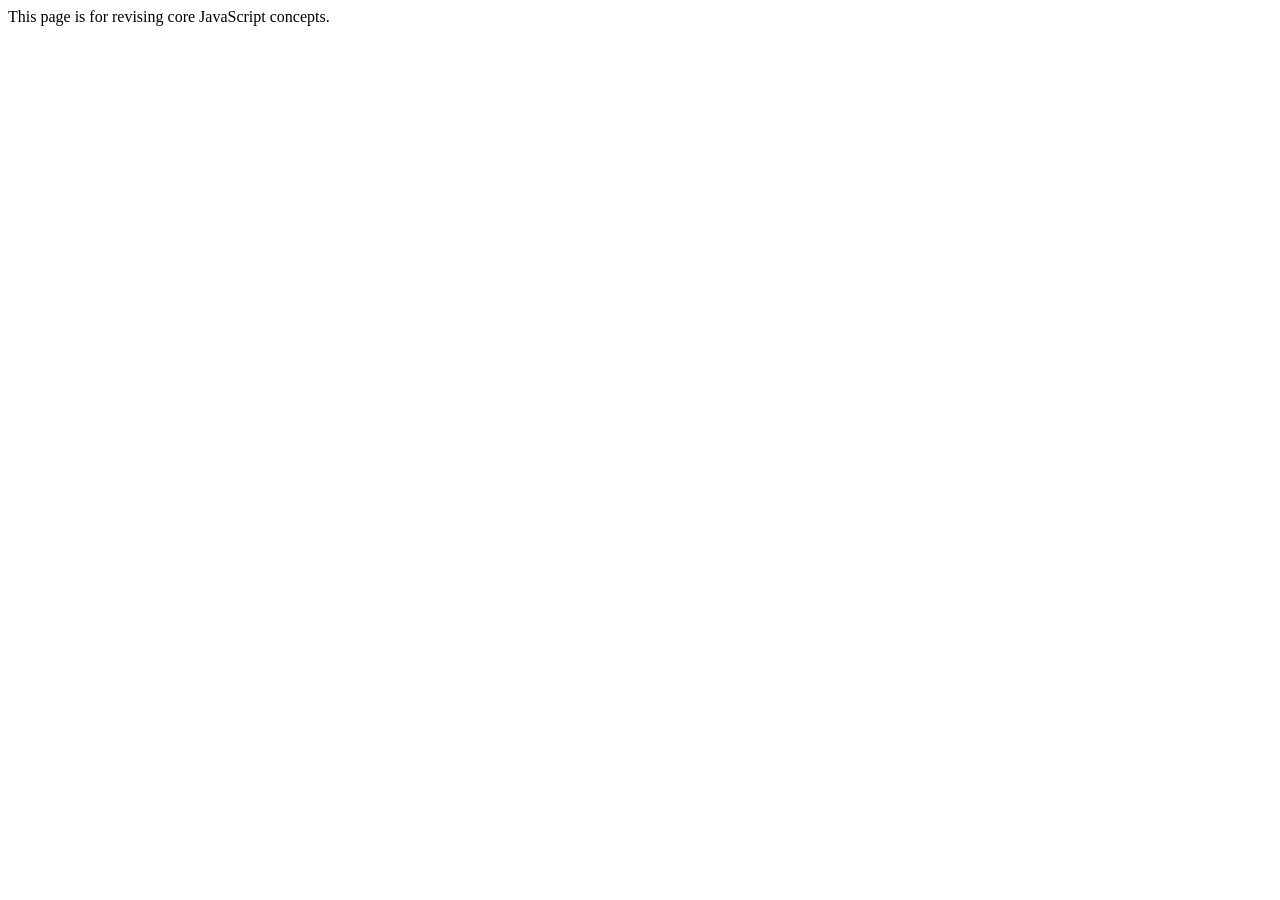
==== index.html @ 47130936 "🚀 Complete JS Core Roadmap: Foundations to Functional Iteration" ====
<html lang="en">

<head>
    <meta charset="UTF-8">
    <meta name="viewport" content="width=device-width, initial-scale=1.0">
    <title>Core JS Concepts</title>
</head>

<body>
    <p>This page is for revising core JavaScript concepts.</p>
</body>

<script src="12.higher-order-functions.js"></script>

</html>
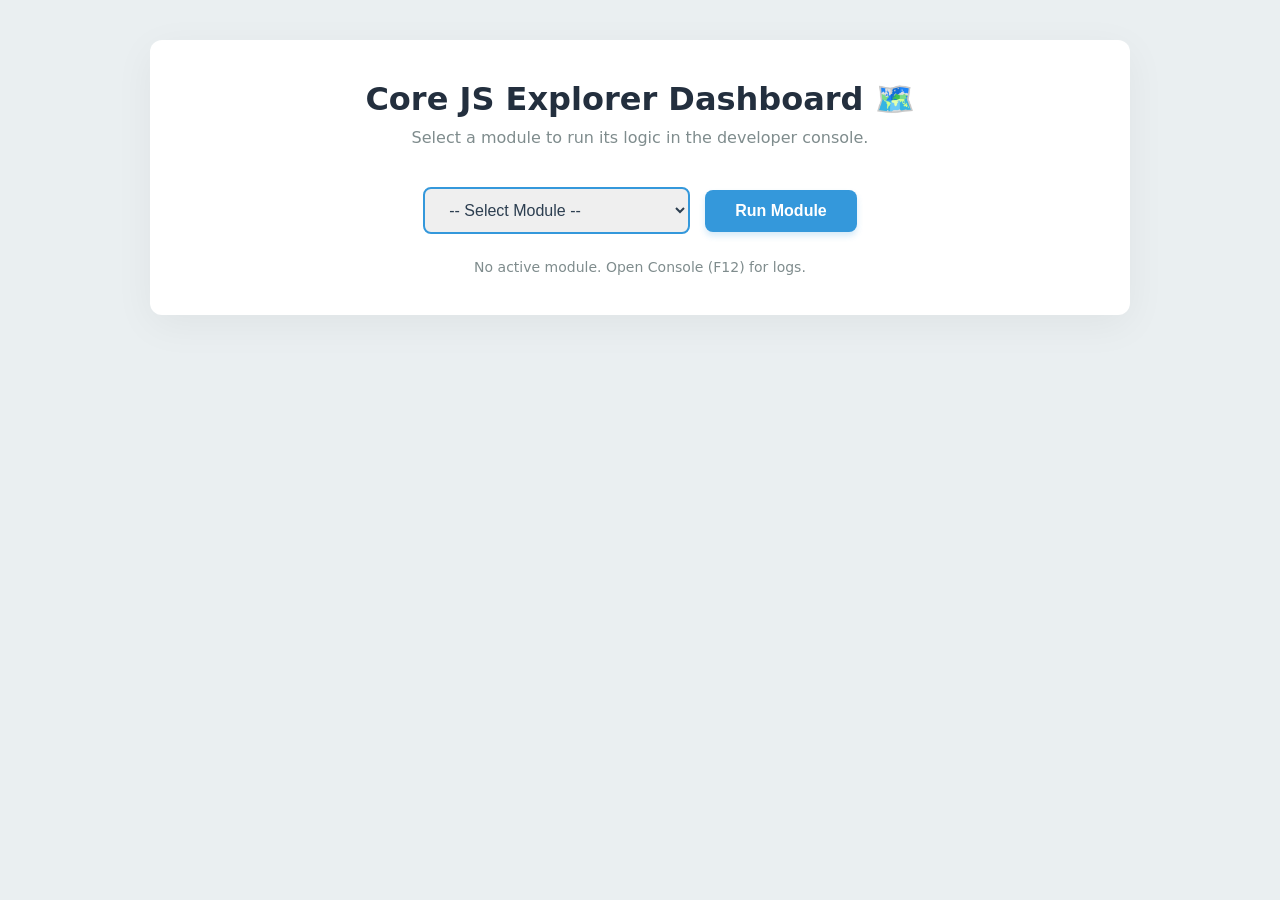
==== commit 9e17719a: "Finalize JS Core Roadmap: Complete 24 modules, exercises, improved descriptive logging, fixed DOM ad" ====
--- a/index.html
+++ b/index.html
@@ -1,15 +1,131 @@
+<!DOCTYPE html>
 <html lang="en">
-
 <head>
     <meta charset="UTF-8">
     <meta name="viewport" content="width=device-width, initial-scale=1.0">
-    <title>Core JS Concepts</title>
+    <title>Core JS Explorer 🚀</title>
+    <style>
+        body { font-family: -apple-system, system-ui, sans-serif; background: #eaeff1; padding: 40px; margin: 0; }
+        .card { background: white; max-width: 900px; margin: auto; border-radius: 12px; padding: 40px; box-shadow: 0 10px 40px rgba(0,0,0,0.05); }
+        .header { text-align: center; margin-bottom: 40px; }
+        .controls { display: flex; align-items: center; justify-content: center; gap: 15px; margin-top: 30px; }
+        select { border: 2px solid #3498db; padding: 12px 20px; border-radius: 8px; outline: none; font-size: 16px; cursor: pointer; color: #2c3e50; font-weight: 500; }
+        button { background: #3498db; color: white; border: none; padding: 12px 30px; border-radius: 8px; font-weight: bold; cursor: pointer; transition: 0.2s; font-size: 16px; box-shadow: 0 4px 6px rgba(52,152,219,0.2); }
+        button:hover { background: #2980b9; transform: translateY(-1px); }
+        #status { text-align: center; margin-top: 25px; font-size: 14px; color: #7f8c8d; }
+        .dom-link { display: none; margin-top: 30px; text-align: center; padding: 20px; background: rgba(52, 152, 219, 0.05); border-radius: 10px; border: 1px dashed #3498db; border-radius: 12px; }
+        .dom-link a { color: #3498db; text-decoration: none; font-weight: bold; font-size: 18px; }
+    </style>
 </head>
+<body>
 
-<body>
-    <p>This page is for revising core JavaScript concepts.</p>
+    <div class="card">
+        <div class="header">
+            <h1 style="margin:0; font-size: 32px; color: #232f3e;">Core JS Explorer Dashboard 🗺️</h1>
+            <p style="color: #7f8c8d; font-size: 16px; margin-top: 10px;">Select a module to run its logic in the developer console.</p>
+        </div>
+
+        <div class="controls">
+            <select id="module-selector">
+                <option value="">-- Select Module --</option>
+                <optgroup label="🟢 BASICS (1-4)">
+                    <option value="01.variables.js">01. Variables</option>
+                    <option value="02.datatypes.js">02. Data Types</option>
+                    <option value="03.Expressions-Literals-Operators.js">03. Expressions</option>
+                    <option value="04.Operators.js">04. Operators</option>
+                </optgroup>
+                <optgroup label="🟡 DATA STRUCTURES (5-6)">
+                    <option value="05.Arrays.js">05. Arrays</option>
+                    <option value="06.objects.js">06. Objects</option>
+                </optgroup>
+                <optgroup label="🟠 LOGIC & LOOPS (7-8)">
+                    <option value="07.control-flow.js">07. Control Flow</option>
+                    <option value="08.iteration-patterns.js">08. Iteration Patterns</option>
+                </optgroup>
+                <optgroup label="🟣 FUNCTIONS & SCOPE (9-12)">
+                    <option value="09.functions.js">09. Functions</option>
+                    <option value="10.this-keyword.js">10. The 'this' Keyword</option>
+                    <option value="11.closures.js">11. Closures</option>
+                    <option value="12.functional-iteration.js">12. Functional Iteration</option>
+                </optgroup>
+                <optgroup label="⚪ ASYNC (13-15)">
+                    <option value="13.async-basics.js">13. Async Basics</option>
+                    <option value="14.promises.js">14. Promises</option>
+                    <option value="15.async-await.js">15. Async/Await</option>
+                </optgroup>
+                <optgroup label="🔵 CORE POWER (16-19)">
+                    <option value="16.json-and-fetch.js">16. JSON & Fetch</option>
+                    <option value="17.error-handling.js">17. Error Handling</option>
+                    <option value="18.modules.js">18. ES Modules</option>
+                    <option value="19.advanced-execution-&-Prototypes.js">19. Advanced Execution</option>
+                </optgroup>
+                <optgroup label="🌎 WEB API & DOM (20-21)">
+                    <option value="20.dom-basics.html">20. DOM Basics</option>
+                    <option value="21.dom-advanced.html">21. DOM Advanced</option>
+                </optgroup>
+                <optgroup label="🌀 ADVANCED PATTERNS (22-24)">
+                    <option value="22.recursion.js">22. Recursion</option>
+                    <option value="23.iterators-generators.js">23. Iterators & Generators</option>
+                    <option value="24.modern-collections.js">24. Modern Collections</option>
+                </optgroup>
+            </select>
+            <button id="run-btn">Run Module</button>
+        </div>
+
+        <div id="status">No active module. Open Console (F12) for logs.</div>
+
+        <div id="dom-launcher" class="dom-link">
+            🚀 <b>Notice:</b> This module requires a dedicated HTML workspace.<br><br>
+            <a id="dom-go-btn" href="#">Open DOM Playground Workspace →</a>
+        </div>
+    </div>
+
+    <script>
+        const selector = document.getElementById('module-selector');
+        const runBtn = document.getElementById('run-btn');
+        const status = document.getElementById('status');
+        const launcher = document.getElementById('dom-launcher');
+
+        runBtn.addEventListener('click', () => {
+            const selectedVal = selector.value;
+            if (!selectedVal) return alert("Select a module!");
+
+            // If it's the HTML file, we just go there
+            if (selectedVal.endsWith('.html')) {
+                window.location.href = selectedVal;
+                return;
+            }
+
+            // Otherwise, we refresh the dashboard with the module param
+            const url = new URL(window.location);
+            url.searchParams.set('module', selectedVal);
+            window.location.href = url.href;
+        });
+
+        // Load module from param
+        const activeModule = new URLSearchParams(window.location.search).get('module');
+        if (activeModule) {
+            selector.value = activeModule;
+            status.innerHTML = `<span style="color:#2ecc71;">Running:</span> <b>${activeModule}</b>`;
+
+            if (activeModule.endsWith('.html')) {
+                launcher.style.display = "block";
+                document.getElementById('dom-go-btn').href = activeModule;
+            } else {
+                launcher.style.display = "none";
+            }
+
+            const script = document.createElement('script');
+            script.src = activeModule;
+            
+            // Modules (18, 19, 20)
+            if (activeModule.includes('modules') || activeModule.includes('Prototypes')) {
+                script.type = "module";
+            }
+            document.body.appendChild(script);
+            console.clear();
+            console.log(`%c LOADER: Loaded ${activeModule}`, 'color: #3498db; font-weight: bold;');
+        }
+    </script>
 </body>
-
-<script src="12.higher-order-functions.js"></script>
-
 </html>
